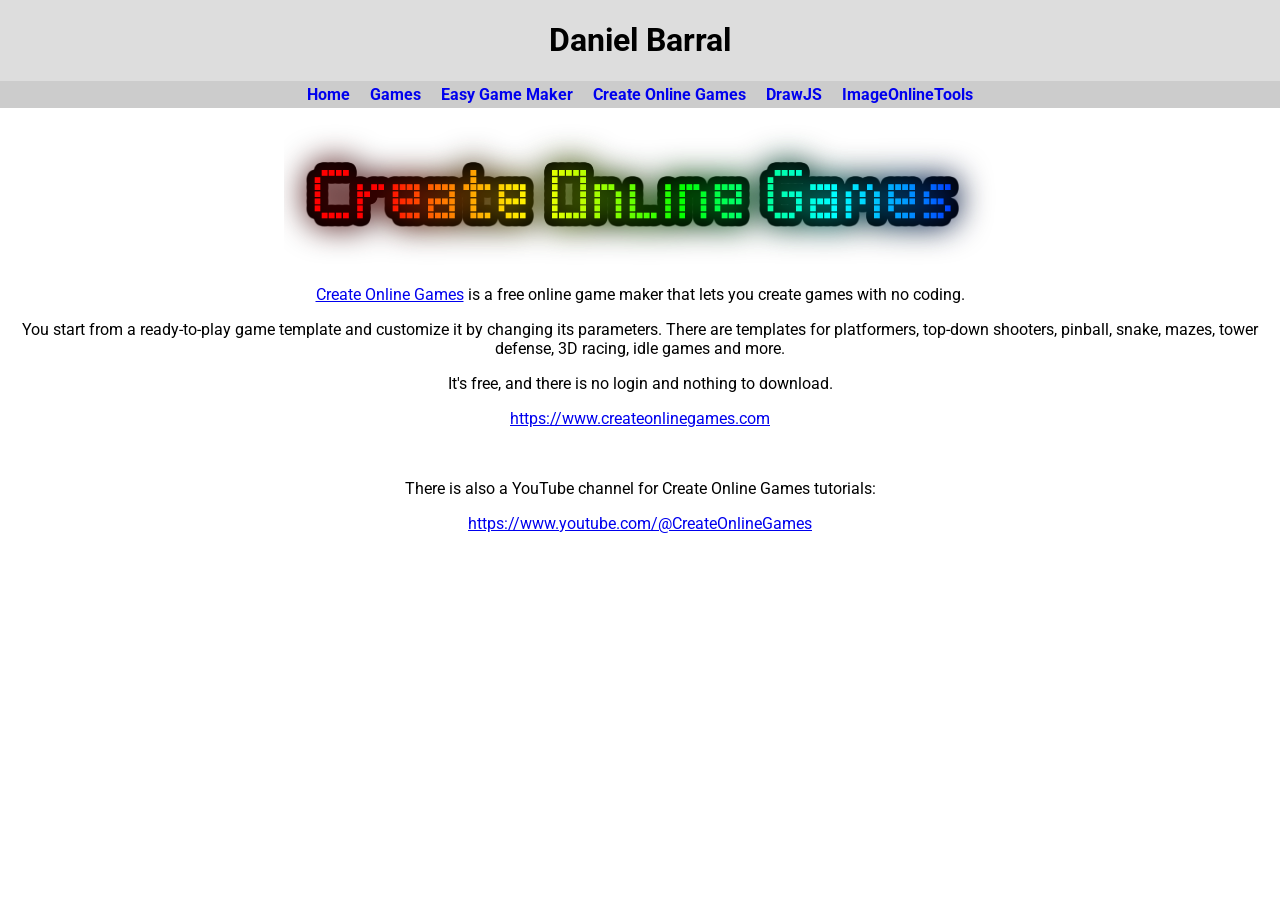
==== create-online-games.html @ 8f538b48 "New version." ====
<!doctype html>
<html lang="en">

    <head>

        <meta charset="utf-8">
        <meta name="viewport" content="width=device-width, initial-scale=1">
        <title>Daniel Barral - Create Online Games</title>
        <link rel="preconnect" href="https://fonts.gstatic.com">
        <link href="https://fonts.googleapis.com/css2?family=Roboto&display=swap" rel="stylesheet">
        <link href="style.css" rel="stylesheet">

    </head>

    <body>
        <div class="mainLayout">
            <div class="header"><h1>Daniel Barral</h1></div>
            <div class="menu">
                <div><a href="/">Home</a></div>
                <div><a href="/games">Games</a></div>
                <div><a href="/easy-game-maker">Easy Game Maker</a></div>
                <div><a href="/create-online-games">Create Online Games</a></div>
                <div><a href="/draw-js">DrawJS</a></div>
                <div><a href="/image-online-tools">ImageOnlineTools</a></div>
            </div>
            <div class="content">

                <p><a href="https://www.createonlinegames.com"><img src="img/create-online-games-logo.png" alt="Create Online Games"></a></p>

                <p><a href="https://www.createonlinegames.com">Create Online Games</a> is a free online game maker that lets you create games with no coding.</p>

                <p>You start from a ready-to-play game template and customize it by changing its parameters. There are templates for platformers, top-down shooters, pinball, snake, mazes, tower defense, 3D racing, idle games and more.</p>

                <p>It's free, and there is no login and nothing to download.</p>

                <p><a href="https://www.createonlinegames.com">https://www.createonlinegames.com</a></p>

                <br>

                <p>There is also a YouTube channel for Create Online Games tutorials:</p>

                <p><a href="https://www.youtube.com/@CreateOnlineGames">https://www.youtube.com/@CreateOnlineGames</a></p>

            </div>
        </div>
    </body>

</html>
---- style.css ----
body {
    margin: 0;
    text-align: center;
    font-family: 'Roboto', sans-serif;
    font-weight: 400;
}

.mainLayout {
    display: grid;
    min-height: 100vh;
    grid-template-rows: auto auto 1fr;
}

.header {
    background-color: #dddddd;
    padding: 0 16px;
}

.menu {
    background-color: #cccccc;
    display: flex;
    flex-wrap: wrap;
    justify-content: center;
    gap: 4px 20px;
    padding: 4px 16px;
}

.menu > div > a {
    text-decoration: none;
    font-weight: bold;
}

.content {
    padding: 0 16px;
}

/* Keep logos and screenshots from overflowing narrow screens. */
.content img {
    max-width: 100%;
    height: auto;
}

/* Games page */
.gamesGrid {
    display: grid;
    row-gap: 10px;
    padding: 10px 0;
}

.gameDiv {
    text-align: left;
    background-color: #dddddd;
    padding: 10px;
}

.gameDiv > img.gameScreenshot {
    width: 512px;
    aspect-ratio: 512 / 300;
    object-fit: contain;
    padding-top: 5px;
}
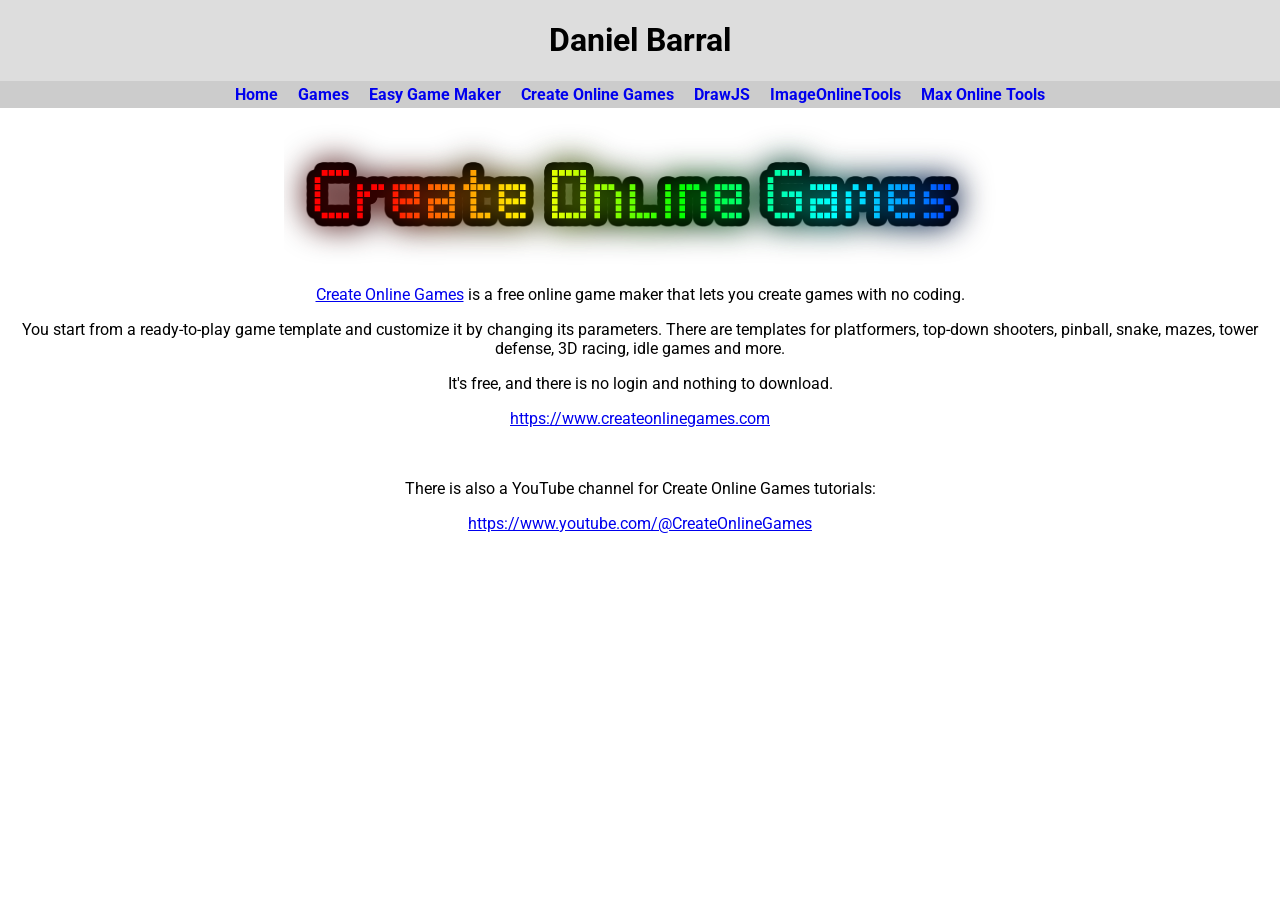
==== commit 37b21627: "New version." ====
--- a/create-online-games.html
+++ b/create-online-games.html
@@ -22,6 +22,7 @@
                 <div><a href="/create-online-games">Create Online Games</a></div>
                 <div><a href="/draw-js">DrawJS</a></div>
                 <div><a href="/image-online-tools">ImageOnlineTools</a></div>
+                <div><a href="/max-online-tools">Max Online Tools</a></div>
             </div>
             <div class="content">
 
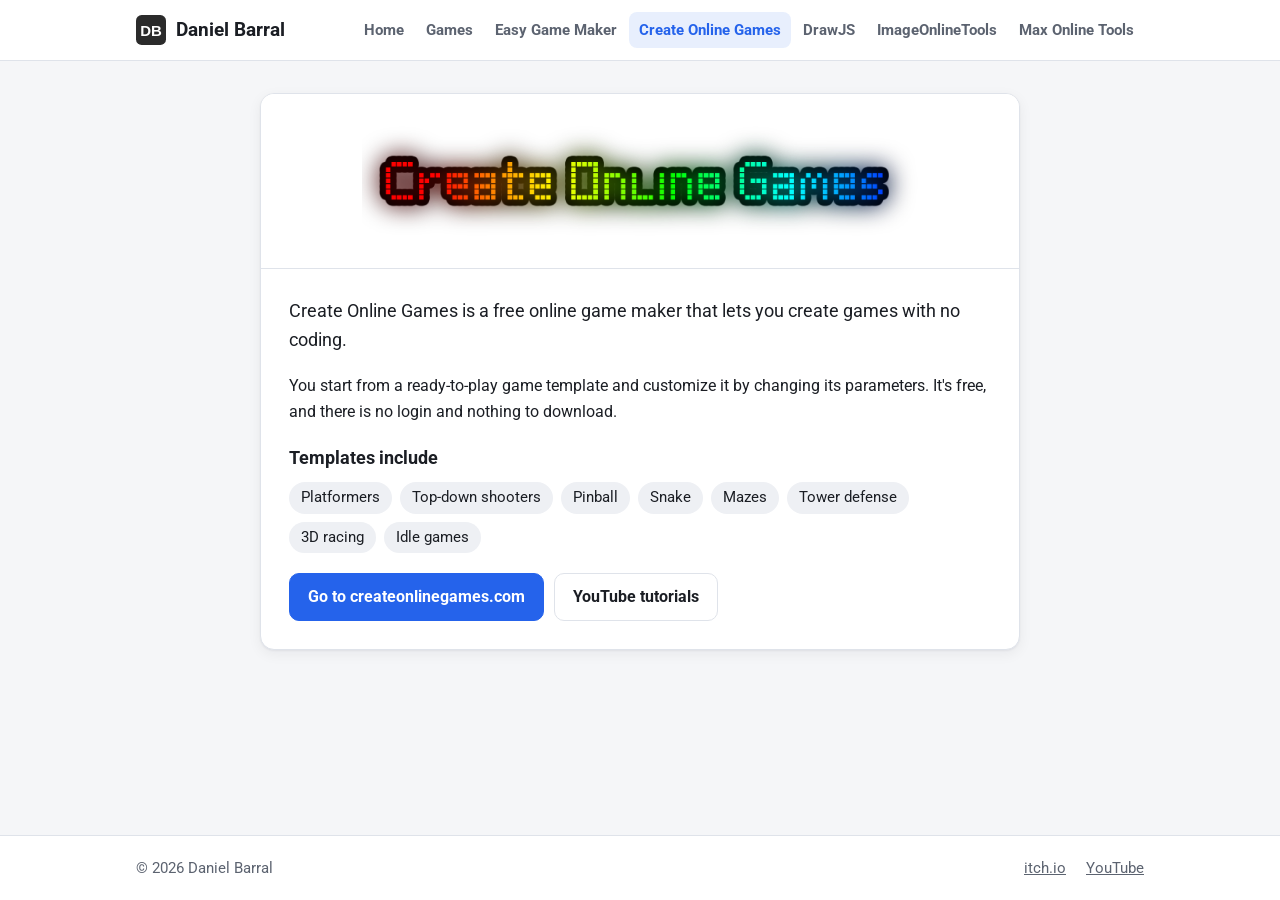
==== commit a1070a96: "New version." ====
--- a/create-online-games.html
+++ b/create-online-games.html
@@ -6,43 +6,76 @@
         <meta charset="utf-8">
         <meta name="viewport" content="width=device-width, initial-scale=1">
         <title>Daniel Barral - Create Online Games</title>
-        <link rel="preconnect" href="https://fonts.gstatic.com">
-        <link href="https://fonts.googleapis.com/css2?family=Roboto&display=swap" rel="stylesheet">
+        <meta name="description" content="Create Online Games is a free online game maker: start from a ready-to-play game template and customize it with no coding.">
+        <link rel="canonical" href="https://www.danielbarral.com/create-online-games">
+        <meta property="og:type" content="website">
+        <meta property="og:site_name" content="Daniel Barral">
+        <meta property="og:title" content="Create Online Games">
+        <meta property="og:description" content="A free online game maker: start from a ready-to-play game template and customize it with no coding.">
+        <meta property="og:url" content="https://www.danielbarral.com/create-online-games">
+        <meta property="og:image" content="https://www.danielbarral.com/apple-touch-icon.png">
+        <meta name="twitter:card" content="summary">
+        <link rel="icon" href="/favicon.svg" type="image/svg+xml">
+        <link rel="apple-touch-icon" href="/apple-touch-icon.png">
+        <link rel="preconnect" href="https://fonts.gstatic.com" crossorigin>
+        <link href="https://fonts.googleapis.com/css2?family=Roboto:wght@400;700&display=swap" rel="stylesheet">
         <link href="style.css" rel="stylesheet">
 
     </head>
 
     <body>
         <div class="mainLayout">
-            <div class="header"><h1>Daniel Barral</h1></div>
-            <div class="menu">
-                <div><a href="/">Home</a></div>
-                <div><a href="/games">Games</a></div>
-                <div><a href="/easy-game-maker">Easy Game Maker</a></div>
-                <div><a href="/create-online-games">Create Online Games</a></div>
-                <div><a href="/draw-js">DrawJS</a></div>
-                <div><a href="/image-online-tools">ImageOnlineTools</a></div>
-                <div><a href="/max-online-tools">Max Online Tools</a></div>
-            </div>
-            <div class="content">
 
-                <p><a href="https://www.createonlinegames.com"><img src="img/create-online-games-logo.png" alt="Create Online Games"></a></p>
+            <header class="siteHeader">
+                <div class="wrap headerInner">
+                    <a class="brand" href="/"><img src="favicon.svg" alt="" width="30" height="30">Daniel Barral</a>
+                    <nav class="menu" aria-label="Main">
+                        <a href="/">Home</a>
+                        <a href="/games">Games</a>
+                        <a href="/easy-game-maker">Easy Game Maker</a>
+                        <a href="/create-online-games" aria-current="page">Create Online Games</a>
+                        <a href="/draw-js">DrawJS</a>
+                        <a href="/image-online-tools">ImageOnlineTools</a>
+                        <a href="/max-online-tools">Max Online Tools</a>
+                    </nav>
+                </div>
+            </header>
 
-                <p><a href="https://www.createonlinegames.com">Create Online Games</a> is a free online game maker that lets you create games with no coding.</p>
+            <main class="wrap content">
+                <article class="product">
+                    <h1><a class="logoPlate" href="https://www.createonlinegames.com"><img src="img/create-online-games-logo.png" alt="Create Online Games" width="712" height="141"></a></h1>
+                    <div class="productBody">
+                        <p class="lead">Create Online Games is a free online game maker that lets you create games with no coding.</p>
+                        <p>You start from a ready-to-play game template and customize it by changing its parameters. It's free, and there is no login and nothing to download.</p>
+                        <h2>Templates include</h2>
+                        <ul class="chips">
+                            <li>Platformers</li>
+                            <li>Top-down shooters</li>
+                            <li>Pinball</li>
+                            <li>Snake</li>
+                            <li>Mazes</li>
+                            <li>Tower defense</li>
+                            <li>3D racing</li>
+                            <li>Idle games</li>
+                        </ul>
+                        <div class="actions">
+                            <a class="button" href="https://www.createonlinegames.com">Go to createonlinegames.com</a>
+                            <a class="button secondary" href="https://www.youtube.com/@CreateOnlineGames">YouTube tutorials</a>
+                        </div>
+                    </div>
+                </article>
+            </main>
 
-                <p>You start from a ready-to-play game template and customize it by changing its parameters. There are templates for platformers, top-down shooters, pinball, snake, mazes, tower defense, 3D racing, idle games and more.</p>
+            <footer class="siteFooter">
+                <div class="wrap footerInner">
+                    <p>© 2026 Daniel Barral</p>
+                    <nav class="footerLinks" aria-label="Elsewhere">
+                        <a href="https://danielbarral.itch.io">itch.io</a>
+                        <a href="https://www.youtube.com/@danielbarralgames">YouTube</a>
+                    </nav>
+                </div>
+            </footer>
 
-                <p>It's free, and there is no login and nothing to download.</p>
-
-                <p><a href="https://www.createonlinegames.com">https://www.createonlinegames.com</a></p>
-
-                <br>
-
-                <p>There is also a YouTube channel for Create Online Games tutorials:</p>
-
-                <p><a href="https://www.youtube.com/@CreateOnlineGames">https://www.youtube.com/@CreateOnlineGames</a></p>
-
-            </div>
         </div>
     </body>
 
--- a/style.css
+++ b/style.css
@@ -1,61 +1,526 @@
+/* ---------- Colors (light, then dark) ---------- */
+
+:root {
+    color-scheme: light dark;
+    --bg: #f5f6f8;
+    --surface: #ffffff;
+    --surface-2: #eef0f4;
+    --text: #1b1e24;
+    --muted: #5c6370;
+    --border: #dfe3ea;
+    --accent: #2563eb;
+    --accent-hover: #1d4ed8;
+    --accent-soft: rgba(37, 99, 235, 0.10);
+    --accent-text: #ffffff;
+    --shadow: 0 1px 2px rgba(16, 24, 40, 0.05), 0 4px 14px rgba(16, 24, 40, 0.06);
+    --radius: 14px;
+}
+
+@media (prefers-color-scheme: dark) {
+    :root {
+        --bg: #0f1115;
+        --surface: #181b21;
+        --surface-2: #22262e;
+        --text: #e8eaee;
+        --muted: #a0a7b4;
+        --border: #2b3039;
+        --accent: #6d9bff;
+        --accent-hover: #8fb2ff;
+        --accent-soft: rgba(109, 155, 255, 0.14);
+        --accent-text: #0b1020;
+        --shadow: 0 1px 2px rgba(0, 0, 0, 0.3);
+    }
+}
+
+/* ---------- Base ---------- */
+
+*,
+*::before,
+*::after {
+    box-sizing: border-box;
+}
+
 body {
     margin: 0;
-    text-align: center;
-    font-family: 'Roboto', sans-serif;
+    font-family: 'Roboto', system-ui, sans-serif;
     font-weight: 400;
-}
-
-.mainLayout {
-    display: grid;
-    min-height: 100vh;
-    grid-template-rows: auto auto 1fr;
-}
-
-.header {
-    background-color: #dddddd;
-    padding: 0 16px;
-}
-
-.menu {
-    background-color: #cccccc;
-    display: flex;
-    flex-wrap: wrap;
-    justify-content: center;
-    gap: 4px 20px;
-    padding: 4px 16px;
-}
-
-.menu > div > a {
-    text-decoration: none;
-    font-weight: bold;
-}
-
-.content {
-    padding: 0 16px;
-}
-
-/* Keep logos and screenshots from overflowing narrow screens. */
-.content img {
+    line-height: 1.6;
+    background: var(--bg);
+    color: var(--text);
+}
+
+img {
     max-width: 100%;
     height: auto;
 }
 
-/* Games page */
-.gamesGrid {
+a {
+    color: var(--accent);
+}
+
+a:hover {
+    color: var(--accent-hover);
+}
+
+:focus-visible {
+    outline: 2px solid var(--accent);
+    outline-offset: 2px;
+    border-radius: 4px;
+}
+
+h1, h2, h3 {
+    line-height: 1.25;
+}
+
+.mainLayout {
+    min-height: 100vh;
+    display: flex;
+    flex-direction: column;
+}
+
+.wrap {
+    width: 100%;
+    max-width: 1040px;
+    margin: 0 auto;
+    padding-left: 16px;
+    padding-right: 16px;
+}
+
+.content {
+    flex: 1;
+    padding-top: 32px;
+    padding-bottom: 56px;
+}
+
+.lead {
+    font-size: 1.15rem;
+    color: var(--muted);
+    max-width: 680px;
+}
+
+/* ---------- Header and menu ---------- */
+
+.siteHeader {
+    background: var(--surface);
+    border-bottom: 1px solid var(--border);
+}
+
+.headerInner {
+    display: flex;
+    flex-wrap: wrap;
+    align-items: center;
+    justify-content: space-between;
+    gap: 8px 24px;
+    padding-top: 12px;
+    padding-bottom: 12px;
+}
+
+.brand {
+    display: flex;
+    align-items: center;
+    gap: 10px;
+    font-size: 1.2rem;
+    font-weight: 700;
+    color: var(--text);
+    text-decoration: none;
+}
+
+.brand:hover {
+    color: var(--text);
+}
+
+.brand img {
+    width: 30px;
+    height: 30px;
+}
+
+.menu {
+    display: flex;
+    flex-wrap: wrap;
+    gap: 2px;
+}
+
+.menu a {
+    padding: 6px 10px;
+    border-radius: 8px;
+    font-size: 0.95rem;
+    font-weight: 700;
+    color: var(--muted);
+    text-decoration: none;
+}
+
+.menu a:hover {
+    color: var(--text);
+    background: var(--surface-2);
+}
+
+.menu a[aria-current="page"] {
+    color: var(--accent);
+    background: var(--accent-soft);
+}
+
+/* Keep the header in view on larger screens, where it is a single row. */
+@media (min-width: 900px) {
+    .siteHeader {
+        position: sticky;
+        top: 0;
+        z-index: 10;
+    }
+}
+
+/* ---------- Footer ---------- */
+
+.siteFooter {
+    background: var(--surface);
+    border-top: 1px solid var(--border);
+    color: var(--muted);
+    font-size: 0.95rem;
+}
+
+.footerInner {
+    display: flex;
+    flex-wrap: wrap;
+    align-items: center;
+    justify-content: space-between;
+    gap: 8px 24px;
+    padding-top: 20px;
+    padding-bottom: 20px;
+}
+
+.footerInner p {
+    margin: 0;
+}
+
+.footerLinks {
+    display: flex;
+    flex-wrap: wrap;
+    gap: 4px 20px;
+}
+
+.footerLinks a {
+    color: var(--muted);
+}
+
+.footerLinks a:hover {
+    color: var(--text);
+}
+
+/* ---------- Buttons ---------- */
+
+.actions {
+    display: flex;
+    flex-wrap: wrap;
+    gap: 10px;
+    margin-top: 20px;
+}
+
+.button {
+    display: inline-flex;
+    align-items: center;
+    justify-content: center;
+    padding: 10px 18px;
+    border: 1px solid var(--accent);
+    border-radius: 10px;
+    background: var(--accent);
+    color: var(--accent-text);
+    font-weight: 700;
+    text-decoration: none;
+}
+
+.button:hover {
+    background: var(--accent-hover);
+    border-color: var(--accent-hover);
+    color: var(--accent-text);
+}
+
+.button.secondary {
+    background: transparent;
+    border-color: var(--border);
+    color: var(--text);
+}
+
+.button.secondary:hover {
+    background: var(--surface-2);
+}
+
+/* ---------- Shared bits ---------- */
+
+.section {
+    margin-top: 48px;
+}
+
+.sectionHeader {
+    display: flex;
+    flex-wrap: wrap;
+    align-items: baseline;
+    justify-content: space-between;
+    gap: 4px 16px;
+    margin-bottom: 16px;
+}
+
+.sectionHeader h2 {
+    margin: 0;
+}
+
+/* White panel behind product logos: the logos have white backgrounds, so they
+   look the same in light and dark mode. */
+.logoPlate {
+    display: flex;
+    align-items: center;
+    justify-content: center;
+    background: #ffffff;
+    padding: 20px;
+}
+
+.logoPlate img {
+    max-height: 72px;
+    width: auto;
+}
+
+.chips {
+    display: flex;
+    flex-wrap: wrap;
+    gap: 8px;
+    padding: 0;
+    margin: 12px 0 0;
+    list-style: none;
+}
+
+.chips li {
+    padding: 4px 12px;
+    border-radius: 999px;
+    background: var(--surface-2);
+    font-size: 0.92rem;
+}
+
+/* ---------- Home: hero, product cards, game tiles ---------- */
+
+.hero h1 {
+    font-size: clamp(2rem, 5vw, 2.75rem);
+    margin: 8px 0 12px;
+}
+
+.cardGrid {
     display: grid;
-    row-gap: 10px;
-    padding: 10px 0;
-}
-
-.gameDiv {
-    text-align: left;
-    background-color: #dddddd;
-    padding: 10px;
-}
-
-.gameDiv > img.gameScreenshot {
-    width: 512px;
-    aspect-ratio: 512 / 300;
-    object-fit: contain;
-    padding-top: 5px;
-}
+    grid-template-columns: repeat(auto-fill, minmax(280px, 1fr));
+    gap: 20px;
+}
+
+.card {
+    display: flex;
+    flex-direction: column;
+    overflow: hidden;
+    background: var(--surface);
+    border: 1px solid var(--border);
+    border-radius: var(--radius);
+    box-shadow: var(--shadow);
+}
+
+.card .logoPlate {
+    height: 120px;
+    border-bottom: 1px solid var(--border);
+}
+
+.cardBody {
+    flex: 1;
+    padding: 16px 20px 0;
+}
+
+.cardBody h3 {
+    margin: 0 0 6px;
+}
+
+.cardBody h3 a {
+    color: var(--text);
+    text-decoration: none;
+}
+
+.cardBody h3 a:hover {
+    color: var(--accent);
+}
+
+.cardBody p {
+    margin: 0;
+    color: var(--muted);
+}
+
+.card .actions {
+    padding: 0 20px 20px;
+}
+
+.tileGrid {
+    display: grid;
+    grid-template-columns: repeat(auto-fill, minmax(220px, 1fr));
+    gap: 16px;
+}
+
+.tile {
+    display: block;
+    overflow: hidden;
+    background: var(--surface);
+    border: 1px solid var(--border);
+    border-radius: var(--radius);
+    box-shadow: var(--shadow);
+    color: var(--text);
+    font-weight: 700;
+    text-decoration: none;
+}
+
+.tile img {
+    display: block;
+    width: 100%;
+    transition: transform 0.2s ease;
+}
+
+.tile span {
+    display: block;
+    padding: 10px 14px;
+}
+
+.tile:hover {
+    color: var(--accent);
+}
+
+.tile:hover img {
+    transform: scale(1.03);
+}
+
+/* ---------- Product pages ---------- */
+
+.product {
+    max-width: 760px;
+    margin: 0 auto;
+    overflow: hidden;
+    background: var(--surface);
+    border: 1px solid var(--border);
+    border-radius: var(--radius);
+    box-shadow: var(--shadow);
+}
+
+.product h1 {
+    margin: 0;
+    border-bottom: 1px solid var(--border);
+}
+
+.product h1 .logoPlate {
+    padding: 32px 20px;
+}
+
+.product h1 .logoPlate img {
+    max-height: 110px;
+}
+
+.productBody {
+    padding: 8px 28px 28px;
+}
+
+.productBody .lead {
+    color: var(--text);
+}
+
+.productBody h2 {
+    font-size: 1.1rem;
+    margin: 24px 0 0;
+}
+
+/* ---------- Games page ---------- */
+
+.gameList {
+    display: grid;
+    gap: 24px;
+    margin-top: 24px;
+}
+
+.game {
+    display: grid;
+    gap: 20px 28px;
+    padding: 20px;
+    background: var(--surface);
+    border: 1px solid var(--border);
+    border-radius: var(--radius);
+    box-shadow: var(--shadow);
+}
+
+@media (min-width: 820px) {
+    .game {
+        grid-template-columns: 3fr 2fr;
+        align-items: start;
+    }
+}
+
+.gameMain {
+    display: block;
+    width: 100%;
+    border-radius: 10px;
+    background: var(--surface-2);
+}
+
+.thumbs {
+    display: grid;
+    grid-template-columns: repeat(6, 1fr);
+    gap: 8px;
+    margin-top: 8px;
+}
+
+/* Bigger tap targets on phones. */
+@media (max-width: 520px) {
+    .thumbs {
+        grid-template-columns: repeat(4, 1fr);
+    }
+}
+
+.thumb {
+    padding: 0;
+    border: 2px solid transparent;
+    border-radius: 8px;
+    overflow: hidden;
+    background: var(--surface-2);
+    cursor: pointer;
+    opacity: 0.7;
+}
+
+.thumb img {
+    display: block;
+    width: 100%;
+}
+
+.thumb:hover {
+    opacity: 1;
+}
+
+.thumb[aria-pressed="true"] {
+    border-color: var(--accent);
+    opacity: 1;
+}
+
+.gameInfo h2 {
+    margin: 0 0 8px;
+}
+
+.gameInfo p {
+    margin: 0 0 10px;
+}
+
+.gameInfo .actions {
+    margin-top: 16px;
+}
+
+.callout {
+    display: flex;
+    flex-wrap: wrap;
+    align-items: center;
+    justify-content: space-between;
+    gap: 12px 24px;
+    margin-top: 32px;
+    padding: 20px 24px;
+    background: var(--accent-soft);
+    border-radius: var(--radius);
+}
+
+.callout p {
+    margin: 0;
+}
+
+.callout .actions {
+    margin: 0;
+}
